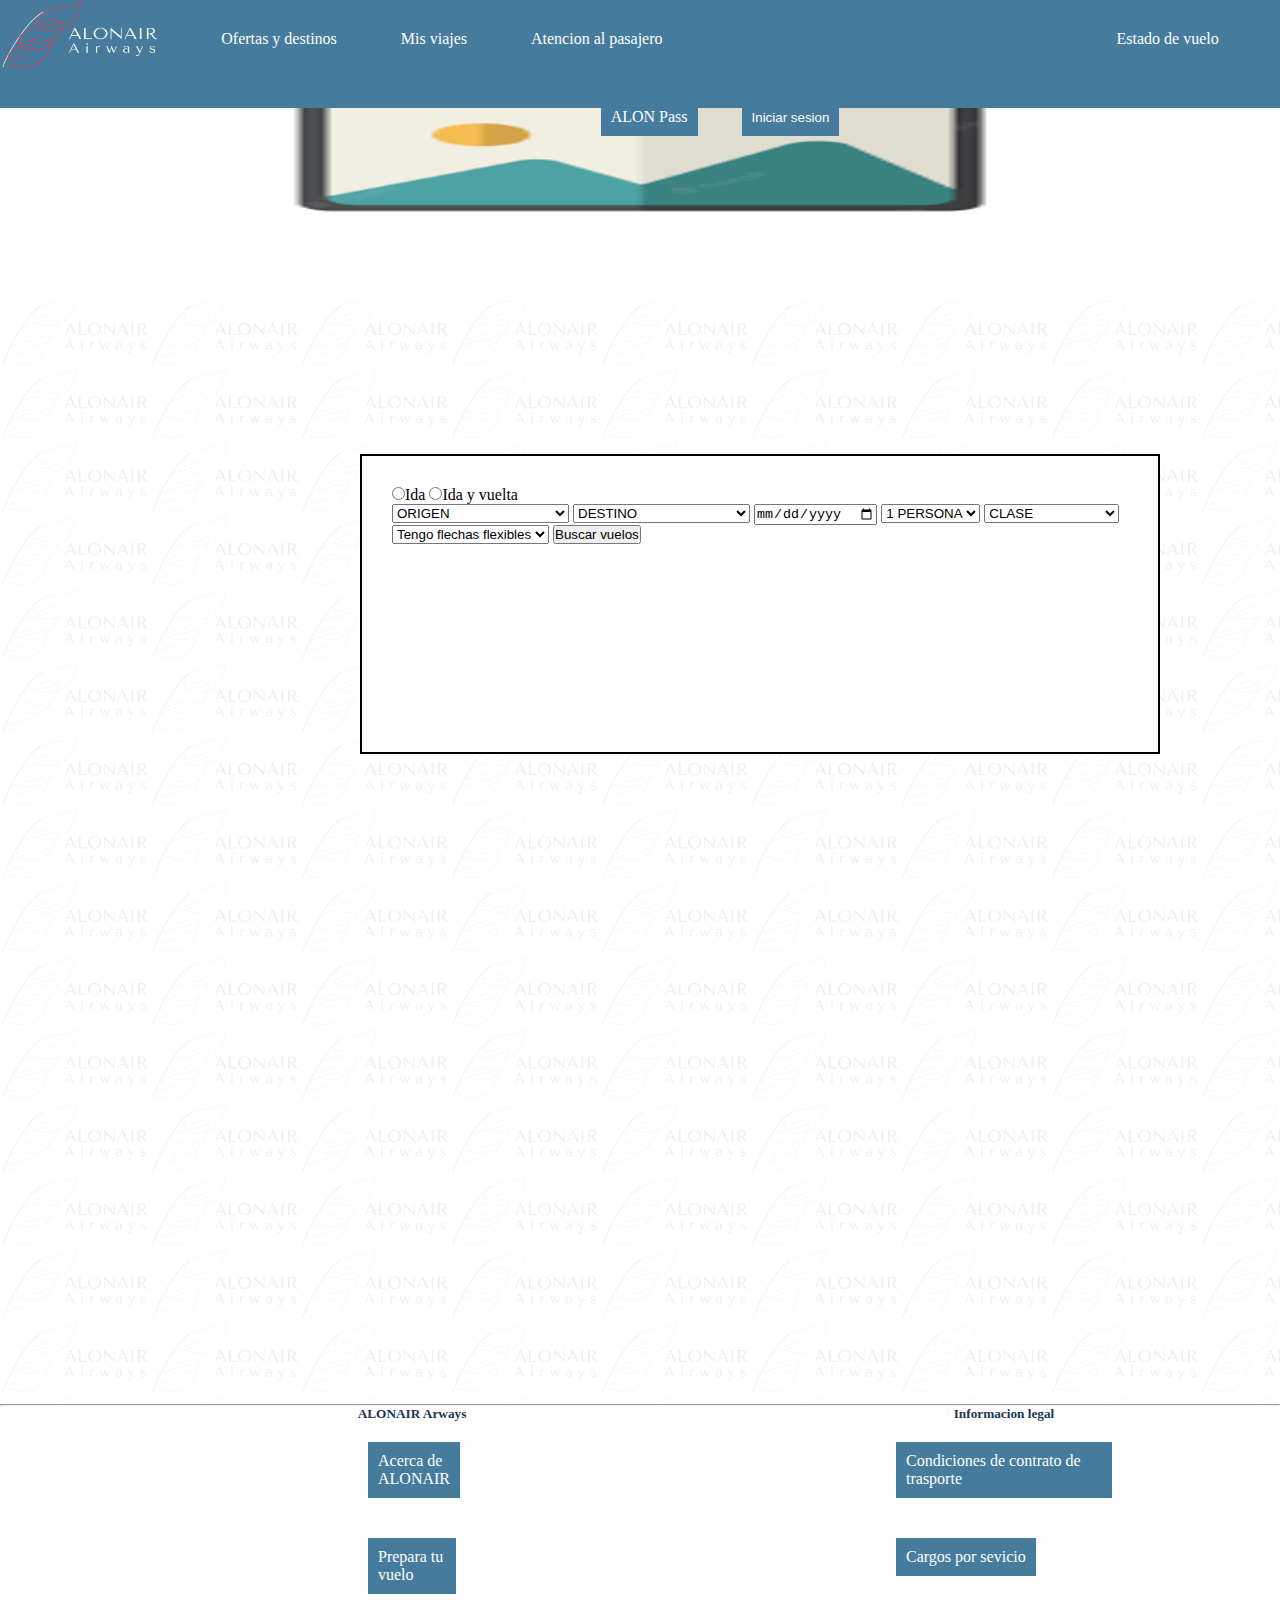
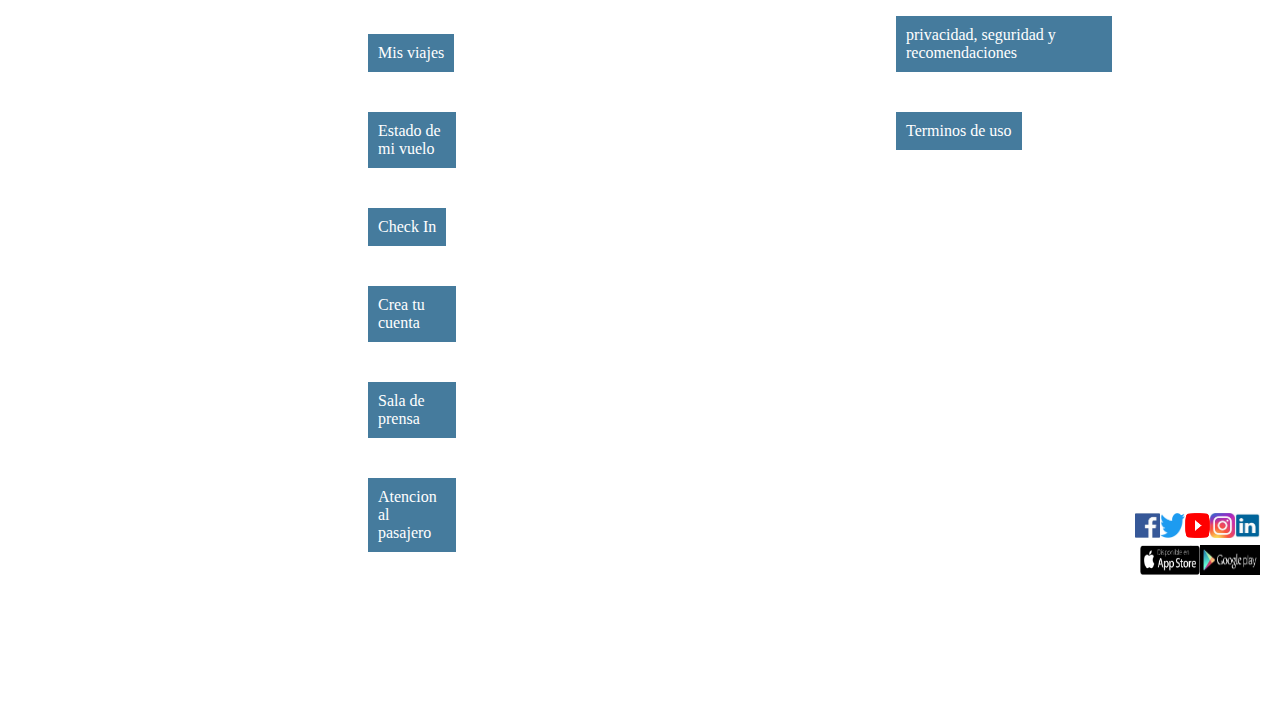
==== index.html @ 5304f683 "mi primer proyecto" ====
<!DOCTYPE html>
<html lang="en">
<head>
    <meta charset="UTF-8">
    <meta http-equiv="X-UA-Compatible" content="IE=edge">
    <meta name="viewport" content="width=device-width, initial-scale=1.0">
    <link rel="stylesheet" href="./css/style.css">
    <title>AlonAir Airways</title>
</head>
<body>  


    <header>
<nav>
   <div class="alLado">
    <a href="./index.html"><img src="./images/Logo alonair.png" alt="" width="160px" height="70px" class="imgHeader"></a>
    <ul class="reseteoListas ">
    <li>Ofertas y destinos</li>
    <li>Mis viajes</li>
    <a href="./pages/contacto.html"><li>Atencion al pasajero</li></a> 
     <li id="li2">Estado de vuelo</li>
    <li>ALON Pass</li>
     <a href="./pages/Iniciar sesion.html" > <li><button id="button">Iniciar sesion</button></li> </a>

</ul>
</div>
</nav>

</header>






<main class="fondoGenerico">
    <img src="./images/imagenprovisoria.png" alt="" width="100%" height="300px">


<form action="" method="post" enctype="text/plain" class="cajaFormulario"> 

<div><label for=""><input type="radio" name="idayvuelta" value="Ida">Ida </label>
<label for=""><input type="radio" name="idayvuelta" value="Ida y vuelta"></label>Ida y vuelta</div>


<div></div>
<div></div>
<div></div>


<select>
<option disabled selected>ORIGEN</option>
<option value="comodororivadavia">COMODORO RIVADAVIA</option>
<option value="neuquen">NEUQUEN</option>
<option value="bariloche">BARILOCHE</option>
<option value="elcalafate">EL CALAFATE</option>
<option value="viedma">VIEDMA</option>
<option value="riogrande">RIO GRANDE</option>
<option value="ushuaia">USHUAIA</option>
<option value="rawson">RAWSON</option>
<option value="riogallegos">RIO GALLEGOS</option>

</select>

<select>
    <option disabled selected>DESTINO</option>
    <option value="comodororivadavia">COMODORO RIVADAVIA</option>
    <option value="neuquen">NEUQUEN</option>
    <option value="bariloche">BARILOCHE</option>
    <option value="elcalafate">EL CALAFATE</option>
    <option value="viedma">VIEDMA</option>
    <option value="riogrande">RIO GRANDE</option>
    <option value="ushuaia">USHUAIA</option>
    <option value="rawson">RAWSON</option>
    <option value="riogallegos">RIO GALLEGOS</option>
    
    </select>
<input type="date" name="calendario">

<select>
    <option disabled selected>1 PERSONA</option>
    <option value="1">1 Persona</option>
    <option value="2">2 Personas</option>
    <option value="3">3 Personas</option>
    <option value="4">4 Personas</option>
    <option value="5">5 Personas</option>
</select>

<select>
<option disabled selected>CLASE</option>
<option value="economy">Economy</option>
<option value="premiumeconomy">Premium Economy</option>
<option value="business">Business</option>

</select>

<select>
    <option disabled selected>Tengo flechas flexibles</option>
    <option value="si">SI</option>
    <option value="no">NO</option>
</select>
<input type="button" value="Buscar vuelos">

</form>


<br>
<br>
<br>
<br>
<br>
<br>
<br>
<br>
<br>
<br>
<br>
<br>
<br>
<br>
<br>
<br>
<br>
<br>
<br>
<br>  

</main>


<footer>
<hr>  

<div id="alonairAirways">
<h5 class="azulOscuro">ALONAIR Arways</h5>
    <ul class="grisFooter reseteoListas textizq">
       <a href="./pages/acercadenosotros.html"><li>Acerca de ALONAIR</li></a>
        <li>Prepara tu vuelo</li>
        <li>Mis viajes</li>
        <li>Estado de mi vuelo</li>
       <a href="./pages/CheckIn.html"><li>Check In</li></a> 
       <a href="./pages/Iniciar sesion.html"><li>Crea tu cuenta</li></a> 
        <li>Sala de prensa</li>
       <a href="./pages/contacto.html"><li>Atencion al pasajero</li></a> 
    </ul>
</div>

<div id="infoLegal">
  <h5 class="azulOscuro" >Informacion legal</h5>
    <ul class="grisFooter textizq" >
        <li>Condiciones de contrato de trasporte</li>
        <li>Cargos por sevicio</li>
        <li>privacidad, seguridad y recomendaciones</li>
        <li>Terminos de uso</li>
    </ul>
</div>

<div id="logos">
    <h5 id="contConNos">Contacta con nosotros</h5>
<a href="https://facebook.com/" target="_blank"><img src="./images/facebook.jpeg" alt="" width="25px" height="25px"></a> 
<a href="https://www.twitter.com" target="_blank"><img src="./images/twitter.png" alt="" width="25" height="25px"></a>
<a href="https://www.youtube.com" target="_blank"><img src="./images/youtube.png" alt="" width="25px" height="25px"></a>
<a href="https://www.instagram.com" target="_blank"><img src="./images/instagram.jpeg" alt="" width="25px" height="25px"></a> 
<a href="https://www.linkedin.com" target="_blank"><img src="./images/linkedin.jpeg" alt="" width="25px" height="25px"></a> 
></div>

<div id="app">
    <h5 class="azulOscuro">Nuestra app en tu telefono</h5>
    <a href="https://www.apple.com/app-store/" target="_blank"><img src="./images/appstore.png" alt="" width="60px" height="30px"></a>
    <a href="https://play.google.com/store/games?hl=es" target="_blank"><img src="./images/googleplay.jpeg" alt="" width="60px" height="30px"></a>

</div>
</footer>  

</body>
</html>
---- css/style.css ----
*{margin:0;
padding:0;
box-sizing: border-box;
}

.fondoGenerico{
    background-image: url(../images/logo\ 5%.png);
    background-repeat: repeat-x repeat-y;
    background-size:150px;
    overflow: hidden;


}

body{
    width: 100%;
    height:200vh;
}



header{
    background-color: #457b9d;
    width: 100%;
    height: 12vh;
    position: absolute;
    

}


.reseteoListas a:link,
a:visited,
a:active {
    text-decoration: none;
    list-style-type: none;
}
ul{
    text-align: center;
    
}
.alLado{
    display: flex;
}

ul li{
    list-style-type: none;
    display: inline-block;
    background-color: #457b9d;
    color: white;
    padding: 10px;
    margin: 20px;
    
}

#li2{
    padding: 10px 10px 10px 400px;
}

#button{
    color: white;
    border: none;
    background-color: #457b9d;
}








.imgHeader{
    display: inline;
}



main{
width: 100%;
height: 156vh;
}


.cajaFormulario{
   background-color: white;
    width: 800px;
    height: 300px;
    padding: 30px;
    margin: 150px 100px 10px 360px;
    border: 2px solid black;
    display: inline-block;

}


#ingUsuario{
    background-color: white;
    width: 400px;
    height: 450px;
    padding: 30px;
    margin: 150px 100px 10px 550px;
    border: 2px solid black;
    display: inline-block;
    text-align: center;
}


#checkIn{
    background-color: white;
    width: 800px;
    height:300px;
    padding: 30px;
    margin: 150px 100px 10px 360px;
    border: 2px solid black;
    display: inline-block;
    text-align: center;
}

#somos{
    font-size: 1.5rem;
    font-weight: bold;
    font-style: italic;
    color: darkgrey;
}




footer{
width: 100%;
height:35vh;
font-size: 0;
text-align: right;


}

.azulOscuro{
    color:#1d3557;
    font-weight: bold;

}

.grisFooter{
    color: darkgrey;

}

#alonairAirways{
    width: 10%;
    height: 30%;
    background-color: white;
    display: inline-block;
    font-size: 1rem;
    text-align: center;
    margin: 0px 400px 0px 10px;
    
}

#infoLegal{
    width: 20%;
    height: 100%;
    background-color: white;
    display: inline-block;
    font-size: 1rem;
    text-align: center;
    margin:0px 100px 0px 0px;
    float:none;
    position: absolute;
    color: darkgray !important;
    background-color: white !important;
}

.textizq{

    text-align: left;
}

#contConNos{
    font-size: 100ram;
    font-weight: bold;
    display: inline-block;
    text-align: right;
    margin: 0px 30px 0px 0px;
    background-color: black;
    color: red;

}



#logos{
    width: 30%;
    height: 10%;
    background-color: white;
    display: inline-block;
    text-align: right;
    margin: 50px 20px 0px 0px;
    position: static;
    

}

#app{
    width: 30%;
    height: 10%;
    background-color: white;
    display: inline-block;
    text-align: right;
    margin: 0px 20px 0px 0px;
    position: relative;
    top: 8em;
    
}
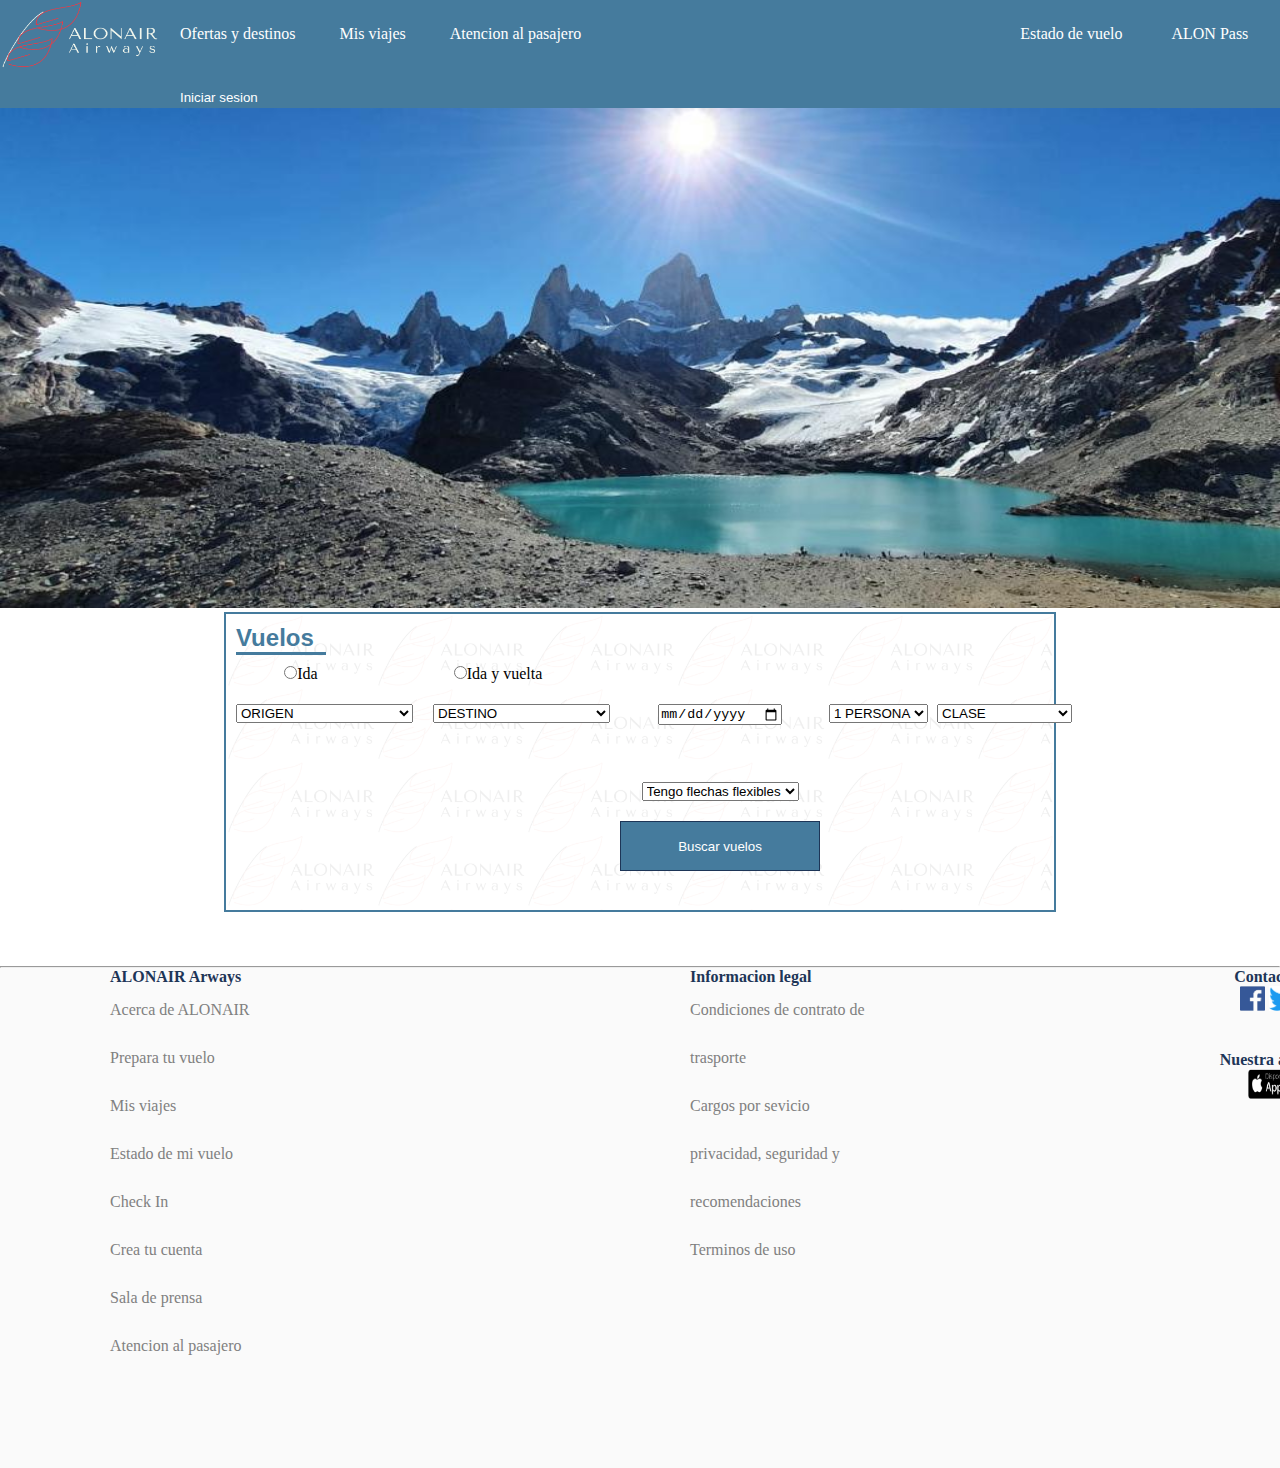
==== commit 1e34ff1d: "ingreso a repositorio" ====
--- a/index.html
+++ b/index.html
@@ -4,50 +4,64 @@
     <meta charset="UTF-8">
     <meta http-equiv="X-UA-Compatible" content="IE=edge">
     <meta name="viewport" content="width=device-width, initial-scale=1.0">
+    <link rel="icon" href="./images/Logo alonair.png">
     <link rel="stylesheet" href="./css/style.css">
     <title>AlonAir Airways</title>
 </head>
 <body>  
 
 
-    <header>
-<nav>
-   <div class="alLado">
-    <a href="./index.html"><img src="./images/Logo alonair.png" alt="" width="160px" height="70px" class="imgHeader"></a>
-    <ul class="reseteoListas ">
-    <li>Ofertas y destinos</li>
-    <li>Mis viajes</li>
-    <a href="./pages/contacto.html"><li>Atencion al pasajero</li></a> 
-     <li id="li2">Estado de vuelo</li>
-    <li>ALON Pass</li>
-     <a href="./pages/Iniciar sesion.html" > <li><button id="button">Iniciar sesion</button></li> </a>
+    <header >
+        <nav class="header">
+            <div class="alLado">
+                <a href="./index.html"><img src="./images/Logo alonair.png" alt="" width="160px" height="70px"
+                        class="imgHeader"></a>
+                <ul class="reseteoListas ">
+                    <li>Ofertas y destinos</li>
+                    <li>Mis viajes</li>
+                    <a href="./pages/contacto.html">
+                        <li>Atencion al pasajero</li>
+                    </a>
+                    <li id="li2">Estado de vuelo</li>
+                    <li>ALON Pass</li>
+                    <a href="./pages/Iniciar sesion.html">
+                        <li><button class="button">Iniciar sesion</button></li>
+                    </a>
 
-</ul>
-</div>
-</nav>
+                </ul>
+            </div>
+        </nav>
 
 </header>
 
 
 
+<main>
+
+   
+   <div class="slider">
+    <ul>
+        <li><img src="./images/Chalten.jpg" alt="" width="100%" height="500px"></li>
+        <li><img src="./images/bariloche.jpg" alt="" width="100%" height="500px"></li>
+        <li><img src="./images/calafate.jpg" alt="" width="100%" height="500px"></li>
+        <li><img src="./images/ushuaia.jpg" alt="" width="100%" height="500px"></li>
+        
+    </ul>
+   </div>
+   
+    
+
+<center> <form action="" method="post" enctype="text/plain"> 
+
+    <div id="grid">
+        <div class="vuelos"><h2>Vuelos</h2></div>
+        <div class="c1" ><label for=""><input type="radio" name="idayvuelta" value="Ida">Ida </label></div>
+
+<div class="c2"><label for=""><input type="radio" name="idayvuelta" value="Ida y vuelta"></label>Ida y vuelta</div>
 
 
 
-<main class="fondoGenerico">
-    <img src="./images/imagenprovisoria.png" alt="" width="100%" height="300px">
-
-
-<form action="" method="post" enctype="text/plain" class="cajaFormulario"> 
-
-<div><label for=""><input type="radio" name="idayvuelta" value="Ida">Ida </label>
-<label for=""><input type="radio" name="idayvuelta" value="Ida y vuelta"></label>Ida y vuelta</div>
-
-
-<div></div>
-<div></div>
-<div></div>
-
-
+<div class="c3">
 <select>
 <option disabled selected>ORIGEN</option>
 <option value="comodororivadavia">COMODORO RIVADAVIA</option>
@@ -60,9 +74,9 @@
 <option value="rawson">RAWSON</option>
 <option value="riogallegos">RIO GALLEGOS</option>
 
-</select>
-
-<select>
+</select></div>
+<div class="c4">
+<select >
     <option disabled selected>DESTINO</option>
     <option value="comodororivadavia">COMODORO RIVADAVIA</option>
     <option value="neuquen">NEUQUEN</option>
@@ -74,9 +88,10 @@
     <option value="rawson">RAWSON</option>
     <option value="riogallegos">RIO GALLEGOS</option>
     
-    </select>
-<input type="date" name="calendario">
+    </select></div>
 
+    <div class="c5"><input type="date" name="calendario"></div>
+<div class="c6">
 <select>
     <option disabled selected>1 PERSONA</option>
     <option value="1">1 Persona</option>
@@ -84,56 +99,41 @@
     <option value="3">3 Personas</option>
     <option value="4">4 Personas</option>
     <option value="5">5 Personas</option>
-</select>
-
+</select></div>
+<div class="c7">
 <select>
 <option disabled selected>CLASE</option>
 <option value="economy">Economy</option>
 <option value="premiumeconomy">Premium Economy</option>
 <option value="business">Business</option>
 
-</select>
-
+</select></div>
+<div class="c8">
 <select>
     <option disabled selected>Tengo flechas flexibles</option>
     <option value="si">SI</option>
     <option value="no">NO</option>
-</select>
-<input type="button" value="Buscar vuelos">
+</select></div>
+<div class="c9">
+<button class="buscVue" >Buscar vuelos</button>
+</div>
+</div>
 
-</form>
-
+</form></center>
 
 <br>
 <br>
 <br>
-<br>
-<br>
-<br>
-<br>
-<br>
-<br>
-<br>
-<br>
-<br>
-<br>
-<br>
-<br>
-<br>
-<br>
-<br>
-<br>
-<br>  
 
 </main>
 
+<hr>
+<footer>  
+    
 
-<footer>
-<hr>  
-
-<div id="alonairAirways">
-<h5 class="azulOscuro">ALONAIR Arways</h5>
-    <ul class="grisFooter reseteoListas textizq">
+    <div class="alonAir">
+<h4 class="colorTitulo">ALONAIR Arways</h4>
+    <ul class="reseteoListas">
        <a href="./pages/acercadenosotros.html"><li>Acerca de ALONAIR</li></a>
         <li>Prepara tu vuelo</li>
         <li>Mis viajes</li>
@@ -144,10 +144,9 @@
        <a href="./pages/contacto.html"><li>Atencion al pasajero</li></a> 
     </ul>
 </div>
-
-<div id="infoLegal">
-  <h5 class="azulOscuro" >Informacion legal</h5>
-    <ul class="grisFooter textizq" >
+<div class="infoLeg">
+  <h4 class="colorTitulo">Informacion legal</h4>
+    <ul >
         <li>Condiciones de contrato de trasporte</li>
         <li>Cargos por sevicio</li>
         <li>privacidad, seguridad y recomendaciones</li>
@@ -155,19 +154,19 @@
     </ul>
 </div>
 
-<div id="logos">
-    <h5 id="contConNos">Contacta con nosotros</h5>
-<a href="https://facebook.com/" target="_blank"><img src="./images/facebook.jpeg" alt="" width="25px" height="25px"></a> 
-<a href="https://www.twitter.com" target="_blank"><img src="./images/twitter.png" alt="" width="25" height="25px"></a>
-<a href="https://www.youtube.com" target="_blank"><img src="./images/youtube.png" alt="" width="25px" height="25px"></a>
-<a href="https://www.instagram.com" target="_blank"><img src="./images/instagram.jpeg" alt="" width="25px" height="25px"></a> 
-<a href="https://www.linkedin.com" target="_blank"><img src="./images/linkedin.jpeg" alt="" width="25px" height="25px"></a> 
-></div>
+<div class="contacto">
+    <h4 class="colorTitulo">Contacta con nosotros</h4>
+<a href="https://facebook.com/" target="_blank"><img src="./images/facebook.jpeg" alt="" width="25px" height="25px" class="facebook"></a> 
+<a href="https://www.twitter.com" target="_blank"><img src="./images/twitter.png" alt="" width="25" height="25px" class="twitter"></a>
+<a href="https://www.youtube.com" target="_blank"><img src="./images/youtube.png" alt="" width="25px" height="25px" class="youtube"></a>
+<a href="https://www.instagram.com" target="_blank"><img src="./images/instagram.jpeg" alt="" width="25px" height="25px" class="instagram"></a> 
+<a href="https://www.linkedin.com" target="_blank"><img src="./images/linkedin.jpeg" alt="" width="25px" height="25px" class="linkedin"></a> 
+</div>
 
-<div id="app">
-    <h5 class="azulOscuro">Nuestra app en tu telefono</h5>
-    <a href="https://www.apple.com/app-store/" target="_blank"><img src="./images/appstore.png" alt="" width="60px" height="30px"></a>
-    <a href="https://play.google.com/store/games?hl=es" target="_blank"><img src="./images/googleplay.jpeg" alt="" width="60px" height="30px"></a>
+<div class="app">
+    <h4 class="colorTitulo">Nuestra app en tu telefono</h4>
+    <a href="https://www.apple.com/app-store/" target="_blank"><img src="./images/appstore.png" alt="" width="60px" height="30px" class="store"></a>
+    <a href="https://play.google.com/store/games?hl=es" target="_blank"><img src="./images/googleplay.jpeg" alt="" width="60px" height="30px" class="google"></a>
 
 </div>
 </footer>  
--- a/css/style.css
+++ b/css/style.css
@@ -3,18 +3,52 @@
 box-sizing: border-box;
 }
 
-.fondoGenerico{
-    background-image: url(../images/logo\ 5%.png);
-    background-repeat: repeat-x repeat-y;
-    background-size:150px;
-    overflow: hidden;
-
-
-}
+
+
+
+.slider{
+width: 100%;
+margin: auto;
+overflow: hidden;
+}
+
+.slider ul{
+    padding: 0;
+    display: flex;
+    width: 400%;
+    animation:cambio 20s infinite alternate ;
+    animation-timing-function: ease-in;
+}
+
+.slider li{
+    width: 100%;
+    list-style: none;
+
+}
+.slider img{
+    width: 100%;
+}
+
+@keyframes cambio{
+    0% {margin-left: 0;}
+    20%{margin-left: 0;}
+
+    25%{margin-left: -100%;}
+    45%{margin-left: -100%;}
+
+    50%{margin-left: -200%;}
+    70%{margin-left: -200%;}
+
+    75%{margin-left: -300%;}
+    100%{margin-left: -300%;}
+}
+
 
 body{
     width: 100%;
-    height:200vh;
+    height:80vh;
+    overflow-y: scroll;
+
 }
 
 
@@ -23,10 +57,11 @@
     background-color: #457b9d;
     width: 100%;
     height: 12vh;
-    position: absolute;
-    
-
-}
+
+    
+
+}
+
 
 
 .reseteoListas a:link,
@@ -35,29 +70,35 @@
     text-decoration: none;
     list-style-type: none;
 }
-ul{
-    text-align: center;
-    
-}
+li{
+    list-style-type: none;
+}
+
 .alLado{
     display: flex;
 }
 
-ul li{
+nav{
+    flex-wrap: wrap;
+    background-color: #457b9d;
+    height: 50px;
+
+}
+
+nav ul li{
     list-style-type: none;
     display: inline-block;
-    background-color: #457b9d;
     color: white;
-    padding: 10px;
-    margin: 20px;
-    
-}
-
-#li2{
+    padding: 5px;
+    margin: 15px;
+    
+}
+
+#li2{ 
     padding: 10px 10px 10px 400px;
 }
 
-#button{
+.button{
     color: white;
     border: none;
     background-color: #457b9d;
@@ -66,157 +107,304 @@
 
 
 
-
-
-
-
-.imgHeader{
-    display: inline;
-}
-
-
-
-main{
-width: 100%;
-height: 156vh;
-}
-
-
-.cajaFormulario{
-   background-color: white;
-    width: 800px;
-    height: 300px;
-    padding: 30px;
-    margin: 150px 100px 10px 360px;
+#grid{
+    display: grid;
+    grid-template-columns:1fr 1fr 1fr 1fr 1fr ;
+    grid-template-rows:1fr 1fr 1fr 1fr 1fr 1fr 1fr ;
+    background-image:url(../images/logo\ 5%.png);
+    background-size: 150px;
+    width: 65%;
+   height: 300px;
+border: #457b9d 2px solid;
+
+
+}
+
+.vuelos{
+color: #457b9d;
+grid-column: 1/2;
+grid-row: 1/2;
+text-align: left;
+border-bottom-style:solid;
+border-bottom-color: #457b9d;
+margin: 10px;
+width: 90px;
+font-family: 'Franklin Gothic Medium', 'Arial Narrow', Arial, sans-serif;
+}
+
+
+
+.c1{
+
+grid-column:1/2 ;
+grid-row: 2/3;
+width: 150px;
+height: 20px;
+}
+
+.c2{
+    width: 80px;
+    height: 50px;
+    grid-column: 2/3;
+    grid-row: 2/3;
+    width: 150px;
+height: 20px;
+}
+.c3{
+    grid-column: 1/2;
+    grid-row: 3/4;
+    margin: 0px 10px;
+    
+   
+}
+.c4{
+    grid-column: 2/3;
+    grid-row: 3/4;
+    margin: 0px 10px;
+}
+
+.c5{
+grid-column: 3/4;
+grid-row: 3/4;
+
+
+}
+.c6{ 
+grid-column: 4/5;
+grid-row: 3/4;
+    
+}
+.c7{
+grid-column: 5/46;
+grid-row: 3/4;
+    
+}
+.c8{
+grid-column: 3/4;
+grid-row: 5/6;
+    
+}
+.c9{
+grid-column:3/4 ;
+ grid-row: 6/7;
+}
+
+.buscVue{
+    color: white;
+    border:1.5px solid #1d3557;
+    background-color: #457b9d;
+    width: 200px;
+    height: 50px;
+}
+footer{
+
+    display: grid;
+    grid-template-columns: 1fr 1fr 1fr;
+    grid-template-rows: 1fr 1fr 1fr 1fr 1fr 1fr;
+    width: 100%;
+    height: 500px;
+    background-color: rgba(211, 211, 211, 0.105);
+    }
+
+.alonAir{
+color: black;
+border:none;
+width: 200px;
+text-align:left;
+grid-column:1/2 ;
+grid-row:1/7 ;
+margin: 0px 110px;
+
+}
+
+.infoLeg{
+border: none;
+width: 200px;
+text-align: left;
+grid-column:2/3 ;
+grid-row:1/7 ;
+margin: 0px 270px;
+}
+
+.contacto{
+    border:none;
+width: 200px;
+text-align: center;
+grid-column:3/4 ;
+grid-row:1/7 ;
+height: 60px;
+margin: 0px 0px 0px 50px;
+}
+
+.app{
+ border: none;
+width: 200px;
+text-align: center;
+grid-column:3/4 ;
+grid-row:2/3 ;
+margin: 0px 0px 0px 50px
+}
+
+.facebook:hover{
+    width: 40px;
+    height:40px;
+
+   }
+
+   .twitter:hover{
+    width: 40px;
+    height:40px;
+   }
+
+   .youtube:hover{
+    width: 40px;
+    height:40px;
+   }
+
+   .instagram:hover{
+    width: 40px;
+    height:40px;
+   }
+
+   .linkedin:hover{
+    width: 40px;
+    height:40px;
+   }
+   .store:hover{
+    width: 80px;
+    height:40px;
+   }
+
+   .google:hover{
+    width: 80px;
+    height:40px;
+   }
+
+.colorTitulo{
+    color: #1d3557;
+}
+footer li{
+
+    color: gray;
+    text-align: left;
+    line-height: 3;
+}
+
+
+
+#ingUsuario{
+
     border: 2px solid black;
-    display: inline-block;
-
-}
-
-
-#ingUsuario{
-    background-color: white;
-    width: 400px;
-    height: 450px;
-    padding: 30px;
-    margin: 150px 100px 10px 550px;
+    width:400px;
+    height:500px ;
+    text-align: center;
+    display: grid;
+    grid-template-columns: 1fr;
+    grid-template-rows: 1fr 1fr 1fr 1fr 1fr 1fr 1fr;
+    background-image:url(../images/logo\ 5%.png);
+    background-size: 150px;
+border: #457b9d 2px solid;
+margin: 50px 0px;
+}
+
+.ingUsu{
+
+margin-top: 30px;
+font-size: 45px;
+color: #1d3557;
+font-family: 'Franklin Gothic Medium', 'Arial Narrow', Arial, sans-serif;
+}
+
+.parr{
+color: #457b9d;
+    font-size: 18px;
+    font-family: 'Franklin Gothic Medium', 'Arial Narrow', Arial, sans-serif;
+    grid-column: auto;
+    grid-row: 3/4;
+   } 
+
+   .nroSocio{
+grid-column: auto;
+grid-row: 4/5;
+padding: 10px;
+
+
+   }
+
+   .cont{
+    grid-column: auto;
+    grid-row: 5/6;
+
+   }
+
+   .ing{
+    grid-column: auto;
+    grid-row: 6/7;
+   }
+   .modifButton{
+    color: white;
+    border:1.5px solid #1d3557;
+    background-color: #457b9d;
+    width: 200px;
+    height: 50px;
+   }
+
+  #checkIn{
     border: 2px solid black;
-    display: inline-block;
+    width:700px;
+    height:300px ;
     text-align: center;
-}
-
-
-#checkIn{
-    background-color: white;
-    width: 800px;
-    height:300px;
-    padding: 30px;
-    margin: 150px 100px 10px 360px;
-    border: 2px solid black;
-    display: inline-block;
-    text-align: center;
-}
-
-#somos{
-    font-size: 1.5rem;
-    font-weight: bold;
-    font-style: italic;
-    color: darkgrey;
-}
-
-
-
-
-footer{
-width: 100%;
-height:35vh;
-font-size: 0;
-text-align: right;
-
-
-}
-
-.azulOscuro{
-    color:#1d3557;
-    font-weight: bold;
-
-}
-
-.grisFooter{
-    color: darkgrey;
-
-}
-
-#alonairAirways{
-    width: 10%;
-    height: 30%;
-    background-color: white;
-    display: inline-block;
-    font-size: 1rem;
-    text-align: center;
-    margin: 0px 400px 0px 10px;
-    
-}
-
-#infoLegal{
-    width: 20%;
-    height: 100%;
-    background-color: white;
-    display: inline-block;
-    font-size: 1rem;
-    text-align: center;
-    margin:0px 100px 0px 0px;
-    float:none;
-    position: absolute;
-    color: darkgray !important;
-    background-color: white !important;
-}
-
-.textizq{
-
-    text-align: left;
-}
-
-#contConNos{
-    font-size: 100ram;
-    font-weight: bold;
-    display: inline-block;
-    text-align: right;
-    margin: 0px 30px 0px 0px;
-    background-color: black;
-    color: red;
-
-}
-
-
-
-#logos{
-    width: 30%;
-    height: 10%;
-    background-color: white;
-    display: inline-block;
-    text-align: right;
-    margin: 50px 20px 0px 0px;
-    position: static;
-    
-
-}
-
-#app{
-    width: 30%;
-    height: 10%;
-    background-color: white;
-    display: inline-block;
-    text-align: right;
-    margin: 0px 20px 0px 0px;
-    position: relative;
-    top: 8em;
-    
-}
-
-
-
-
-
-
-   +    display: grid;
+    grid-template-columns: 1fr;
+    grid-template-rows: 1fr 1fr 1fr 1fr 1fr 1fr 1fr 1fr;
+    background-image:url(../images/logo\ 5%.png);
+    background-size: 150px;
+border: #457b9d 2px solid;
+margin: 50px 0px;
+  }
+
+  .checkin-titulo{
+font-size: 40px;
+    font-family: 'Franklin Gothic Medium', 'Arial Narrow', Arial, sans-serif;
+color: #1d3557;
+grid-column: auto;
+grid-row: 1/2;
+  }
+
+  .checkin-p1{
+color: #457b9d;
+font-family: 'Franklin Gothic Medium', 'Arial Narrow', Arial, sans-serif;
+grid-column: auto;
+grid-row:3/4 ;
+  }
+
+  .checkin-p2{
+    color: #457b9d;
+font-family: 'Franklin Gothic Medium', 'Arial Narrow', Arial, sans-serif;
+grid-column: auto;
+grid-row:4/5 ;
+
+
+  }
+
+  .checkin-apellido{
+    color: #457b9d;
+    font-family: 'Franklin Gothic Medium', 'Arial Narrow', Arial, sans-serif;
+    grid-column: auto;
+    grid-row:5/6 ;
+
+  }
+
+  .checkin-reserva{
+
+    color: #457b9d;
+    font-family: 'Franklin Gothic Medium', 'Arial Narrow', Arial, sans-serif;
+    grid-column: auto;
+    grid-row:6/7 ;
+  }
+
+  .checkin-continuar{
+grid-column:auto;
+grid-row: 7/8;
+
+  }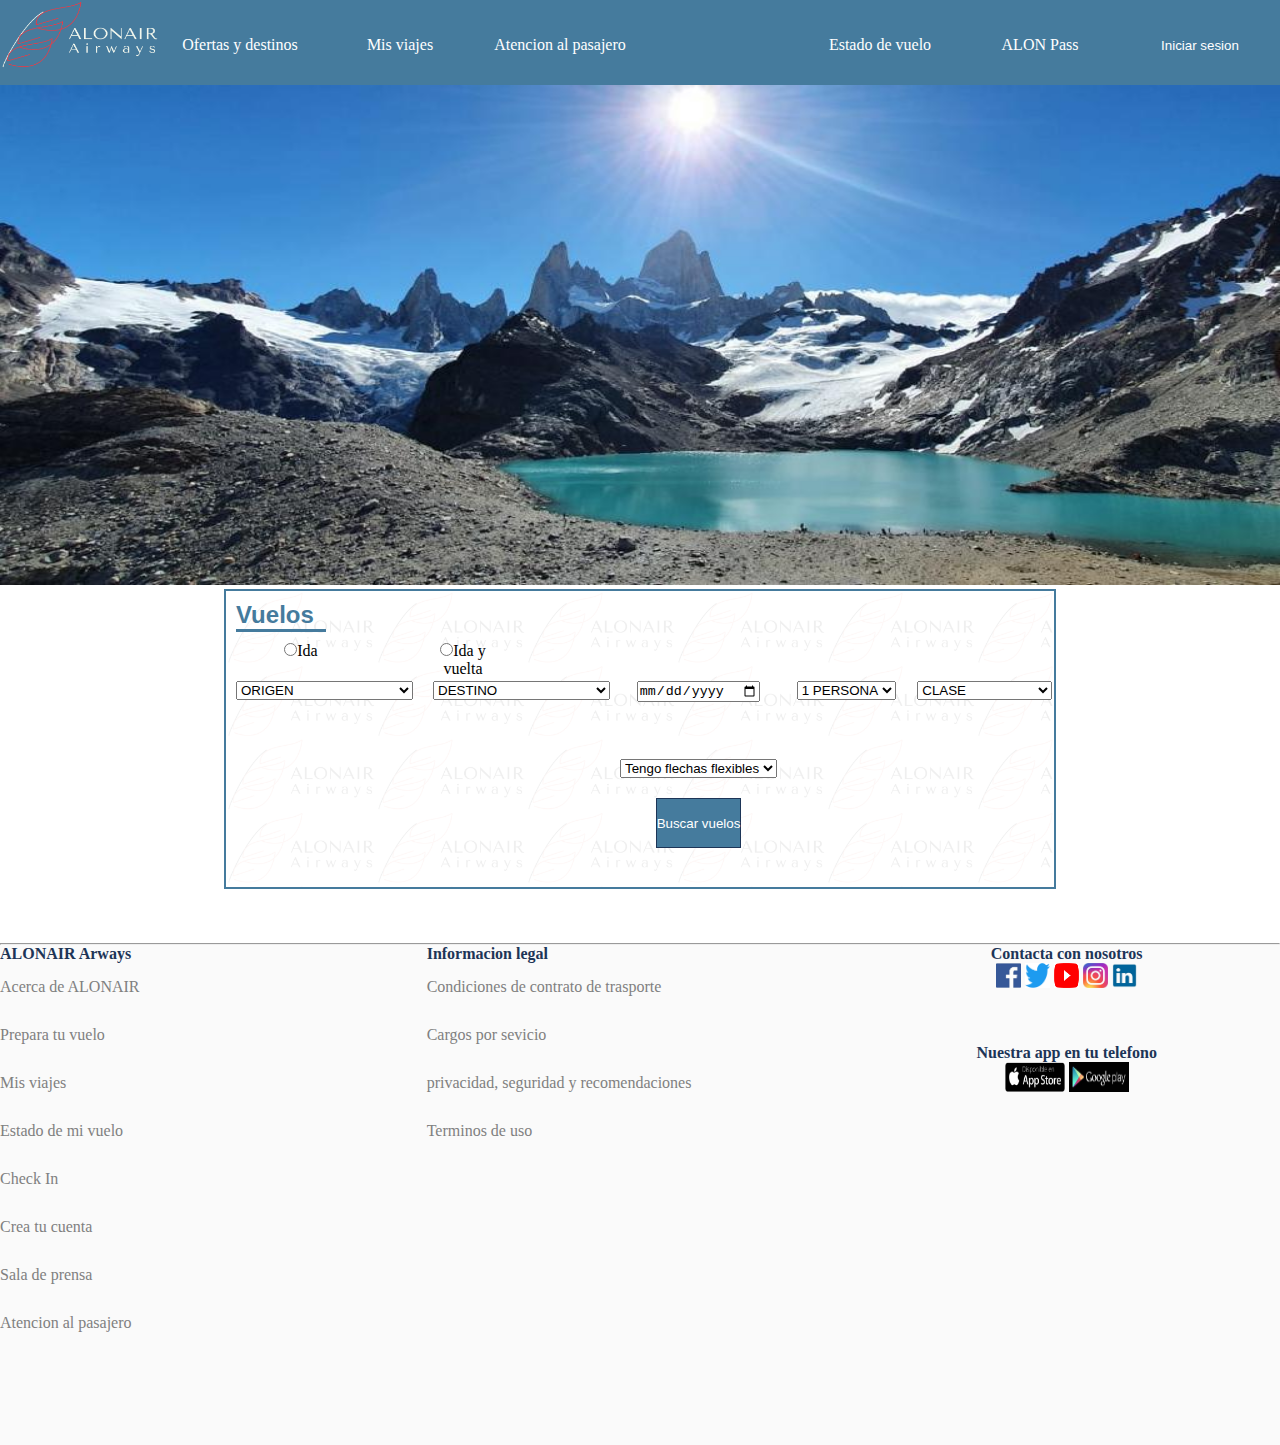
==== commit 1588df69: "preentrega 2" ====
--- a/index.html
+++ b/index.html
@@ -11,29 +11,32 @@
 <body>  
 
 
-    <header >
-        <nav class="header">
-            <div class="alLado">
-                <a href="./index.html"><img src="./images/Logo alonair.png" alt="" width="160px" height="70px"
-                        class="imgHeader"></a>
-                <ul class="reseteoListas ">
-                    <li>Ofertas y destinos</li>
-                    <li>Mis viajes</li>
-                    <a href="./pages/contacto.html">
-                        <li>Atencion al pasajero</li>
+    <header>
+        <nav>
+            <div id="barraMenu">
+                <div class="alonair">
+                    <a href="./index.html"><img src="./images/Logo alonair.png" alt="" width="160px"
+                            height="70px"></a>
+                </div>
+
+                <div class="ofert"> Ofertas y destinos</div>
+                <div class="misViajes">Mis viajes</div>
+                <div class="atePasaj reseteoListas">
+                    <a href="./pages/contacto.html" class="textColor">Atencion al pasajero</a>
+                </div>
+                <div class="estVuel">Estado de vuelo</div>
+                <div class="alonPass">ALON Pass</div>
+                <div class="iniSes">
+                    <a href="./pages/Iniciar sesion.html">
+                        <button class="button">Iniciar sesion</button>
                     </a>
-                    <li id="li2">Estado de vuelo</li>
-                    <li>ALON Pass</li>
-                    <a href="./pages/Iniciar sesion.html">
-                        <li><button class="button">Iniciar sesion</button></li>
-                    </a>
+                </div>
 
-                </ul>
+
             </div>
         </nav>
 
-</header>
-
+    </header>
 
 
 <main>
@@ -130,45 +133,59 @@
 <hr>
 <footer>  
     
+    <div class="alonAir">
+        <h4 class="colorTitulo">ALONAIR Arways</h4>
+        <ul class="reseteoListas">
+            <a href="./pages/acercadenosotros.html">
+                <li>Acerca de ALONAIR</li>
+            </a>
+            <li>Prepara tu vuelo</li>
+            <li>Mis viajes</li>
+            <li>Estado de mi vuelo</li>
+            <a href="./pages/CheckIn.html">
+                <li>Check In</li>
+            </a>
+            <a href="./pages/Iniciar sesion.html">
+                <li>Crea tu cuenta</li>
+            </a>
+            <li>Sala de prensa</li>
+            <a href="./pages/contacto.html">
+                <li>Atencion al pasajero</li>
+            </a>
+        </ul>
+    </div>
+    <div class="infoLeg">
+        <h4 class="colorTitulo">Informacion legal</h4>
+        <ul>
+            <li>Condiciones de contrato de trasporte</li>
+            <li>Cargos por sevicio</li>
+            <li>privacidad, seguridad y recomendaciones</li>
+            <li>Terminos de uso</li>
+        </ul>
+    </div>
 
-    <div class="alonAir">
-<h4 class="colorTitulo">ALONAIR Arways</h4>
-    <ul class="reseteoListas">
-       <a href="./pages/acercadenosotros.html"><li>Acerca de ALONAIR</li></a>
-        <li>Prepara tu vuelo</li>
-        <li>Mis viajes</li>
-        <li>Estado de mi vuelo</li>
-       <a href="./pages/CheckIn.html"><li>Check In</li></a> 
-       <a href="./pages/Iniciar sesion.html"><li>Crea tu cuenta</li></a> 
-        <li>Sala de prensa</li>
-       <a href="./pages/contacto.html"><li>Atencion al pasajero</li></a> 
-    </ul>
-</div>
-<div class="infoLeg">
-  <h4 class="colorTitulo">Informacion legal</h4>
-    <ul >
-        <li>Condiciones de contrato de trasporte</li>
-        <li>Cargos por sevicio</li>
-        <li>privacidad, seguridad y recomendaciones</li>
-        <li>Terminos de uso</li>
-    </ul>
-</div>
+    <div class="contacto">
+        <h4 class="colorTitulo">Contacta con nosotros</h4>
+        <a href="https://facebook.com/" target="_blank"><img src="./images/facebook.jpeg" alt="" width="25px"
+                height="25px" class="facebook"></a>
+        <a href="https://www.twitter.com" target="_blank"><img src="./images/twitter.png" alt="" width="25"
+                height="25px" class="twitter"></a>
+        <a href="https://www.youtube.com" target="_blank"><img src="./images/youtube.png" alt="" width="25px"
+                height="25px" class="youtube"></a>
+        <a href="https://www.instagram.com" target="_blank"><img src="./images/instagram.jpeg" alt="" width="25px"
+                height="25px" class="instagram"></a>
+        <a href="https://www.linkedin.com" target="_blank"><img src="./images/linkedin.jpeg" alt="" width="25px"
+                height="25px" class="linkedin"></a>
+    </div>
 
-<div class="contacto">
-    <h4 class="colorTitulo">Contacta con nosotros</h4>
-<a href="https://facebook.com/" target="_blank"><img src="./images/facebook.jpeg" alt="" width="25px" height="25px" class="facebook"></a> 
-<a href="https://www.twitter.com" target="_blank"><img src="./images/twitter.png" alt="" width="25" height="25px" class="twitter"></a>
-<a href="https://www.youtube.com" target="_blank"><img src="./images/youtube.png" alt="" width="25px" height="25px" class="youtube"></a>
-<a href="https://www.instagram.com" target="_blank"><img src="./images/instagram.jpeg" alt="" width="25px" height="25px" class="instagram"></a> 
-<a href="https://www.linkedin.com" target="_blank"><img src="./images/linkedin.jpeg" alt="" width="25px" height="25px" class="linkedin"></a> 
-</div>
+    <div class="app">
+        <h4 class="colorTitulo">Nuestra app en tu telefono</h4>
+        <a href="https://www.apple.com/app-store/" target="_blank"><img src="./images/appstore.png" alt=""
+                width="60px" height="30px" class="store"></a>
+        <a href="https://play.google.com/store/games?hl=es" target="_blank"><img src="./images/googleplay.jpeg"
+                alt="" width="60px" height="30px" class="google"></a>
 
-<div class="app">
-    <h4 class="colorTitulo">Nuestra app en tu telefono</h4>
-    <a href="https://www.apple.com/app-store/" target="_blank"><img src="./images/appstore.png" alt="" width="60px" height="30px" class="store"></a>
-    <a href="https://play.google.com/store/games?hl=es" target="_blank"><img src="./images/googleplay.jpeg" alt="" width="60px" height="30px" class="google"></a>
-
-</div>
+    </div>
 </footer>  
 
 </body>
--- a/css/style.css
+++ b/css/style.css
@@ -1,6 +1,10 @@
 *{margin:0;
 padding:0;
 box-sizing: border-box;
+}
+
+@media(min-width:600px){
+
 }
 
 
@@ -10,6 +14,7 @@
 width: 100%;
 margin: auto;
 overflow: hidden;
+margin-top: 70px;
 }
 
 .slider ul{
@@ -45,64 +50,167 @@
 
 
 body{
-    width: 100%;
-    height:80vh;
+
+    height:100vh;
     overflow-y: scroll;
 
 }
 
-
-
-header{
+/* BARRA DE MENU*/
+
+#barraMenu{
+    flex-wrap: wrap;
     background-color: #457b9d;
     width: 100%;
     height: 12vh;
-
-    
-
-}
-
-
+    display: grid;
+    grid-template-columns:1fr 1fr 1fr 1fr 1fr 1fr 1fr 1fr ;
+    grid-template-rows:1fr 1fr 1fr; 
+}
+
+
+.alonair{
+grid-column:1/2 ;
+grid-row:1/3 ;
+}
+
+
+.ofert{
+grid-column:2/3;
+grid-row:2/3;
+text-align: center;
+color: white;
+}
+
+.misViajes{
+grid-column:3/4 ;
+grid-row:2/3 ;
+text-align: center;
+color: white;
+}
+
+
+.atePasaj{
+    grid-column:4/5 ;
+    grid-row:2/3 ;
+text-align: center;
+
+}
+.textColor{
+    color: white;
+}
+
+
+
+.estVuel{
+grid-column:6/7 ;
+grid-row:2/3 ;
+text-align: center;
+color: white;
+}
+
+
+.alonPass{
+grid-column:7/8 ;
+grid-row:2/3 ;
+text-align: center;
+color: white;
+}
+
+
+
+.iniSes{
+grid-column:8/9 ;
+grid-row:2/3 ;
+text-align: center;
+
+}
+
+.button{
+    color: white;
+    border: none;
+    background-color: #457b9d;
+    cursor: pointer;
+    
+}
+/*......................*/
 
 .reseteoListas a:link,
 a:visited,
 a:active {
     text-decoration: none;
-    list-style-type: none;
-}
-li{
-    list-style-type: none;
-}
-
-.alLado{
-    display: flex;
+    list-style-type:none;
 }
 
 nav{
-    flex-wrap: wrap;
     background-color: #457b9d;
-    height: 50px;
-
-}
-
-nav ul li{
-    list-style-type: none;
-    display: inline-block;
-    color: white;
-    padding: 5px;
-    margin: 15px;
-    
-}
-
-#li2{ 
-    padding: 10px 10px 10px 400px;
-}
-
-.button{
-    color: white;
-    border: none;
-    background-color: #457b9d;
-}
+    height: 15px;
+    width:auto;
+}
+
+/*checkin*/
+
+#checkIn{
+max-width: 700px;
+    border: 2px solid black;
+    text-align: center;
+    display: grid;
+    grid-template-columns: 1fr;
+    grid-template-rows: 1fr 1fr 1fr 1fr 1fr 1fr 1fr 1fr;
+    background-image:url(../images/logo\ 5%.png);
+    background-size: 150px;
+border: #457b9d 2px solid;
+margin: 150px 0px 0px 0px;
+
+  }
+
+  .checkin-titulo{
+font-size: 40px;
+    font-family: 'Franklin Gothic Medium', 'Arial Narrow', Arial, sans-serif;
+color: #1d3557;
+grid-column: auto;
+grid-row: 1/2;
+  }
+
+  .checkin-p1{
+color: #457b9d;
+font-family: 'Franklin Gothic Medium', 'Arial Narrow', Arial, sans-serif;
+grid-column: auto;
+grid-row:3/4 ;
+  }
+
+  .checkin-p2{
+    color: #457b9d;
+font-family: 'Franklin Gothic Medium', 'Arial Narrow', Arial, sans-serif;
+grid-column: auto;
+grid-row:4/5 ;
+
+
+  }
+
+  .checkin-apellido{
+    color: #457b9d;
+    font-family: 'Franklin Gothic Medium', 'Arial Narrow', Arial, sans-serif;
+    grid-column: auto;
+    grid-row:5/6 ;
+
+  }
+
+  .checkin-reserva{
+
+    color: #457b9d;
+    font-family: 'Franklin Gothic Medium', 'Arial Narrow', Arial, sans-serif;
+    grid-column: auto;
+    grid-row:6/7 ;
+  }
+
+  .checkin-continuar{
+grid-column:auto;
+grid-row: 7/8;
+
+  }
+/****************************/
+
 
 
 
@@ -138,7 +246,7 @@
 
 grid-column:1/2 ;
 grid-row: 2/3;
-width: 150px;
+max-width: 150px;
 height: 20px;
 }
 
@@ -147,7 +255,7 @@
     height: 50px;
     grid-column: 2/3;
     grid-row: 2/3;
-    width: 150px;
+    max-width: 150px;
 height: 20px;
 }
 .c3{
@@ -193,15 +301,16 @@
     color: white;
     border:1.5px solid #1d3557;
     background-color: #457b9d;
-    width: 200px;
+    max-width: 200px;
     height: 50px;
 }
+
+/*footer*/
 footer{
 
     display: grid;
     grid-template-columns: 1fr 1fr 1fr;
     grid-template-rows: 1fr 1fr 1fr 1fr 1fr 1fr;
-    width: 100%;
     height: 500px;
     background-color: rgba(211, 211, 211, 0.105);
     }
@@ -209,40 +318,39 @@
 .alonAir{
 color: black;
 border:none;
-width: 200px;
+width: auto;
 text-align:left;
 grid-column:1/2 ;
 grid-row:1/7 ;
-margin: 0px 110px;
-
+margin: 0px;
 }
 
 .infoLeg{
 border: none;
-width: 200px;
+width: auto;
 text-align: left;
 grid-column:2/3 ;
 grid-row:1/7 ;
-margin: 0px 270px;
+margin:0px;
 }
 
 .contacto{
     border:none;
-width: 200px;
+width: auto;
 text-align: center;
 grid-column:3/4 ;
 grid-row:1/7 ;
 height: 60px;
-margin: 0px 0px 0px 50px;
+margin: 0px;
 }
 
 .app{
  border: none;
-width: 200px;
+width: auto;
 text-align: center;
 grid-column:3/4 ;
 grid-row:2/3 ;
-margin: 0px 0px 0px 50px
+margin: auto;
 }
 
 .facebook:hover{
@@ -288,15 +396,15 @@
     color: gray;
     text-align: left;
     line-height: 3;
-}
-
-
+    list-style-type: none;
+}
+
+    
 
 #ingUsuario{
 
     border: 2px solid black;
-    width:400px;
-    height:500px ;
+    max-width:400px;
     text-align: center;
     display: grid;
     grid-template-columns: 1fr;
@@ -304,7 +412,7 @@
     background-image:url(../images/logo\ 5%.png);
     background-size: 150px;
 border: #457b9d 2px solid;
-margin: 50px 0px;
+margin: 140px 0px;
 }
 
 .ingUsu{
@@ -347,64 +455,7 @@
     background-color: #457b9d;
     width: 200px;
     height: 50px;
-   }
-
-  #checkIn{
-    border: 2px solid black;
-    width:700px;
-    height:300px ;
-    text-align: center;
-    display: grid;
-    grid-template-columns: 1fr;
-    grid-template-rows: 1fr 1fr 1fr 1fr 1fr 1fr 1fr 1fr;
-    background-image:url(../images/logo\ 5%.png);
-    background-size: 150px;
-border: #457b9d 2px solid;
-margin: 50px 0px;
-  }
-
-  .checkin-titulo{
-font-size: 40px;
-    font-family: 'Franklin Gothic Medium', 'Arial Narrow', Arial, sans-serif;
-color: #1d3557;
-grid-column: auto;
-grid-row: 1/2;
-  }
-
-  .checkin-p1{
-color: #457b9d;
-font-family: 'Franklin Gothic Medium', 'Arial Narrow', Arial, sans-serif;
-grid-column: auto;
-grid-row:3/4 ;
-  }
-
-  .checkin-p2{
-    color: #457b9d;
-font-family: 'Franklin Gothic Medium', 'Arial Narrow', Arial, sans-serif;
-grid-column: auto;
-grid-row:4/5 ;
-
-
-  }
-
-  .checkin-apellido{
-    color: #457b9d;
-    font-family: 'Franklin Gothic Medium', 'Arial Narrow', Arial, sans-serif;
-    grid-column: auto;
-    grid-row:5/6 ;
-
-  }
-
-  .checkin-reserva{
-
-    color: #457b9d;
-    font-family: 'Franklin Gothic Medium', 'Arial Narrow', Arial, sans-serif;
-    grid-column: auto;
-    grid-row:6/7 ;
-  }
-
-  .checkin-continuar{
-grid-column:auto;
-grid-row: 7/8;
-
-  }+    cursor: pointer;
+   }
+
+  